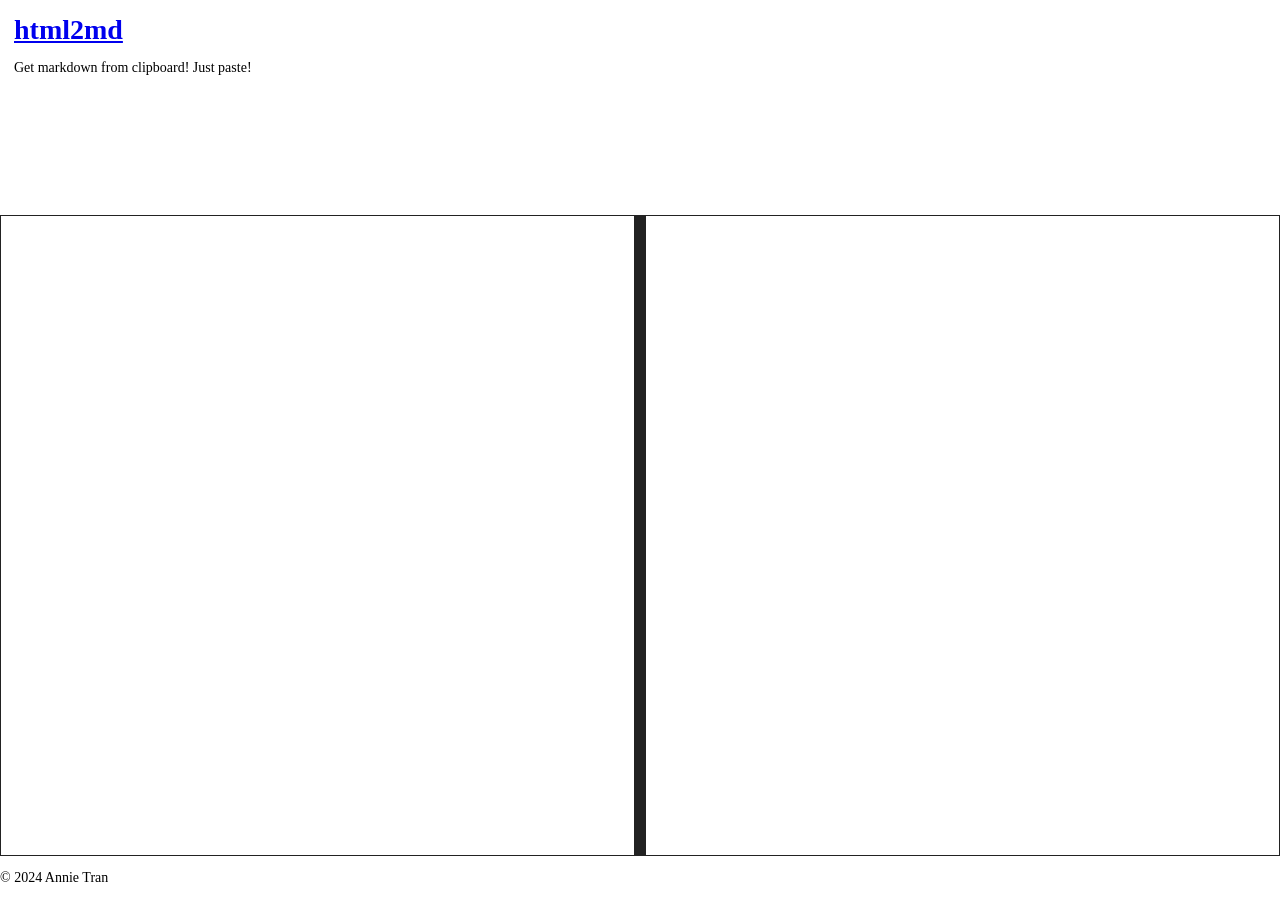
==== index.html @ a56cce29 "Add footer" ====
<!DOCTYPE html>
<html>
<head>
  <title>html2md | @nntrn</title>
  <meta charset="utf-8" />
  <meta content="text/html; charset=utf-8" http-equiv="Content-Type" />
  <meta name="viewport" content="width=device-width, initial-scale=1.0, maximum-scale=1.0, user-scalable=no" />
  <meta http-equiv="X-UA-Compatible" content="IE=Edge">
  <link rel="canonical" href="https://nntrn.github.io/html2md" />
  <link rel="stylesheet" href="style.css" />
  <link rel="shortcut icon" href="data:image/svg+xml,<svg xmlns=%22http://www.w3.org/2000/svg%22 viewBox=%220 0 16 16%22><path d=%22M0 4a2 2 0 0 1 2-2h12a2 2 0 0 1 2 2v8a2 2 0 0 1-2 2H2a2 2 0 0 1-2-2V4zm11.5 1a.5.5 0 0 0-.5.5v3.793L9.854 8.146a.5.5 0 1 0-.708.708l2 2a.5.5 0 0 0 .708 0l2-2a.5.5 0 0 0-.708-.708L12 9.293V5.5a.5.5 0 0 0-.5-.5zM3.56 7.01h.056l1.428 3.239h.774l1.42-3.24h.056V11h1.073V5.001h-1.2l-1.71 3.894h-.039l-1.71-3.894H2.5V11h1.06V7.01z%22/></svg>">
</head>
<body>
  <header>
    <h1><a href="https://github.com/nntrn/html2md">html2md</a></h1>
    <p>Get markdown from clipboard! Just paste!</p>
  </header>
  <main>
    <div class="container wrapper">
      <div id="A" class="flex col box" data-label="HTML">
        <div contenteditable="true" id="pasteclip"></div>
        <textarea id="htmlcode"></textarea>
      </div>
      <div class="handler"></div>
      <div id="B" class="flex col box" data-label="MARKDOWN">
        <textarea id="markcode"></textarea>
      </div>
    </div>
  </main>
  <footer>
    <p>&copy; 2024 Annie Tran</p>
  </footer>
  <script src="turndown.js"></script>
  <script src="turndown-plugin-gfm.js"></script>
  <script src="rules.js"></script>
  <script src="main.js"></script>
  <script src="resize.js"></script>
</body>
</html>
---- style.css ----
*{box-sizing:border-box;scrollbar-width:thin}
html{line-height:1.15;-webkit-text-size-adjust:100%;font-size:14px}
body{margin:auto;font-size:inherit;height:100vh;width:100vw;padding:0 0;justify-content:space-between;display:flex;flex-direction:column}
main{display:block;position:relative;height:calc(100vh - 25vh);width:100%;align-self:end}
h1{font-size:2rem;margin:0 0;padding:0 0}
hr{box-sizing:content-box;height:0;overflow:visible}
pre{font-family:monospace,monospace;font-size:1rem}
a{background-color:transparent}
textarea{scrollbar-width:thin;overflow:auto;border:1px solid #222;background:#fff;height:100%;width:100%;font-family:monospace;line-height:1.1;font-size:.8rem;resize:none;outline:0;z-index:10000}
#markcode{user-select:all}
.hidden,[hidden]{display:none!important}
.container{display:flex;width:100%;position:relative;height:100%}
.container>*{width:100%}
#pasteclip{position:absolute;top:0;z-index:1000;height:3px;border:2px solid #222;width:100%;background:#222;margin-top:-3px}
header{padding:1rem;height:25vh}
.wrapper{background-color:#fff;color:#444}
.box{box-sizing:border-box;flex-grow:1;max-width:100vw;width:100%}
.handler{width:10px;background:#222;padding:0;cursor:ew-resize;flex:0 0 auto}
.handler::before{content:"";display:block;width:4px;height:100%;background:#222;margin:0 auto}
@media (max-width:600px){
body{max-height:100vh}
.container{flex-direction:column!important}
.box{min-width:100vw}
.handler{min-width:100vw;height:10px}
}
@media screen and (max-height:400px){
header :not(h1){display:none}
main{position:absolute;bottom:0}
.container{display:flex;flex-direction:row}
}
@media (max-width:600px){
.wrapper{max-height:calc(75vh - 8px)}
.handler{cursor:row-resize}
}
@media (min-width:600px){
.wrapper{max-width:100vw;overflow-x:hidden}
[data-resize] #A{width:calc(var(--x) * 1px);height:100%;min-height:calc(100% - 4px);max-height:unset}
}
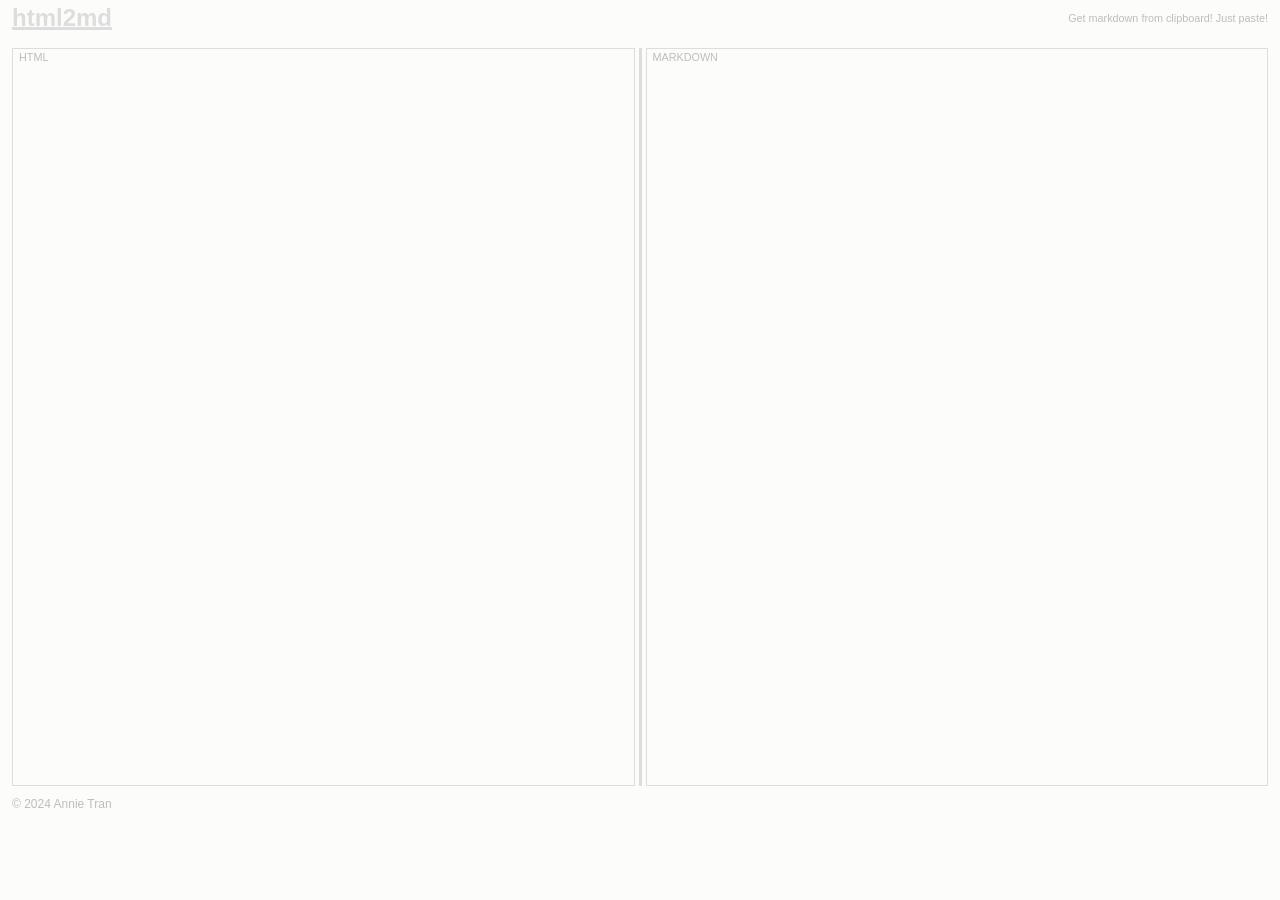
==== commit cf35105d: "Remove data-label" ====
--- a/index.html
+++ b/index.html
@@ -17,12 +17,12 @@
   </header>
   <main>
     <div class="container wrapper">
-      <div id="A" class="flex col box" data-label="HTML">
+      <div id="html" class="flex col box">
         <div contenteditable="true" id="pasteclip"></div>
         <textarea id="htmlcode"></textarea>
       </div>
       <div class="handler"></div>
-      <div id="B" class="flex col box" data-label="MARKDOWN">
+      <div id="markdown" class="flex col box">
         <textarea id="markcode"></textarea>
       </div>
     </div>
--- a/style.css
+++ b/style.css
@@ -1,38 +1,42 @@
+:root{--handler:4px;--padding:1rem;--bg-color:#fcfcfa;--block-color:#ddd;--border-color:#bdbdbd;--primary:#f14e32;--accent:#0388a6}
 *{box-sizing:border-box;scrollbar-width:thin}
-html{line-height:1.15;-webkit-text-size-adjust:100%;font-size:14px}
-body{margin:auto;font-size:inherit;height:100vh;width:100vw;padding:0 0;justify-content:space-between;display:flex;flex-direction:column}
-main{display:block;position:relative;height:calc(100vh - 25vh);width:100%;align-self:end}
-h1{font-size:2rem;margin:0 0;padding:0 0}
+html{line-height:1.15;-webkit-text-size-adjust:100%;font-size:12px;margin:0 0;padding:0 0}
+body{font-size:inherit;height:100vh;width:100vw;padding:0 0;display:flex;overflow-y:hidden;margin:0 0;flex-direction:column;font-family:helvetica neue,helvetica,sans-serif;background:var(--bg-color);overflow-x:hidden;background:var(--bg-color);max-height:100vh;gap:1rem 0}
+main{height:100%;width:100%;align-self:end;z-index:10;position:relative;top:0;padding:0 var(--padding);max-height:82%}
+h1{font-size:2rem;margin:0 0;padding:0 0;position:sticky;top:0}
 hr{box-sizing:content-box;height:0;overflow:visible}
 pre{font-family:monospace,monospace;font-size:1rem}
-a{background-color:transparent}
-textarea{scrollbar-width:thin;overflow:auto;border:1px solid #222;background:#fff;height:100%;width:100%;font-family:monospace;line-height:1.1;font-size:.8rem;resize:none;outline:0;z-index:10000}
-#markcode{user-select:all}
+a{color:inherit;text-decoration-thickness:2.5px;text-underline-offset:1px;text-decoration-skip-ink:none}
+textarea{outline:0;scrollbar-width:thin;height:100%;width:100%;font-family:monospace;line-height:1.1;font-size:.8rem;resize:none;min-width:100px;z-index:1000;margin:0 0;padding:.5rem;padding-top:0;top:0;border:1px solid var(--block-color);max-width:calc(100vw - (var(--padding)*2));max-height:100%;background:var(--bg-color);border-top:5px solid var(--bg-color)}
+header{background:var(--bg-color);display:flex;justify-content:space-between;align-items:center;padding:.35rem var(--padding);color:var(--border-color);font-size:90%}
+h1{color:var(--block-color)}
+footer{color:var(--border-color);z-index:1;padding:0 var(--padding)}
+p{padding:0 0;margin:0 0}
 .hidden,[hidden]{display:none!important}
-.container{display:flex;width:100%;position:relative;height:100%}
-.container>*{width:100%}
-#pasteclip{position:absolute;top:0;z-index:1000;height:3px;border:2px solid #222;width:100%;background:#222;margin-top:-3px}
-header{padding:1rem;height:25vh}
-.wrapper{background-color:#fff;color:#444}
-.box{box-sizing:border-box;flex-grow:1;max-width:100vw;width:100%}
-.handler{width:10px;background:#222;padding:0;cursor:ew-resize;flex:0 0 auto}
-.handler::before{content:"";display:block;width:4px;height:100%;background:#222;margin:0 auto}
+.container{display:flex;width:100%;position:relative;height:100%;/*! flex-wrap: wrap; */max-height:unset;min-height:100%}
+#pasteclip{top:0;z-index:-1;height:100%;width:100%;outline:0;position:absolute}
+.box{box-sizing:border-box;flex-grow:1;max-width:100vw;width:100%;position:relative;z-index:10;min-height:100%;top:0}
+.handler{width:12px;padding:0;cursor:ew-resize;z-index:10;margin:auto auto;height:100%;display:block;border-left:var(--handler) solid;border-right:var(--handler) solid;border-color:transparent}
+.handler::before{content:"";display:block;width:3px;height:100%}
+.box{min-width:200px;position:relative;max-height:100%;border:1px solid var(--block-color)}
+textarea{border:.5rem solid var(--bg-color);border-left:0;border-right:0;padding-top:1.25rem}
+.handler:hover{--block-color:var(--accent)}
+.handler:before{background:var(--block-color)}
+.box:before{content:attr(id);text-transform:uppercase;position:absolute;top:0;z-index:2000;line-height:1;box-sizing:border-box;display:block;color:var(--border-color);overflow-x:hidden;font-size:.9rem;padding:.25rem .5rem;background:var(--bg-color);width:unset;border-right:0}
+main{flex:10}
 @media (max-width:600px){
-body{max-height:100vh}
+body{max-height:100vh;--padding:.5rem;--handler:0}
 .container{flex-direction:column!important}
-.box{min-width:100vw}
-.handler{min-width:100vw;height:10px}
+.handler{min-width:100%;height:12px;cursor:row-resize;border-bottom:4px solid var(--bg-color);border-top:4px solid var(--bg-color)}
+.handler:before{width:100%;height:4px;box-sizing:border-box}
+.box{min-width:100%;height:100%;min-height:min(100px,20vh);max-width:calc(100vw - (var(--padding)*2))}
 }
 @media screen and (max-height:400px){
 header :not(h1){display:none}
-main{position:absolute;bottom:0}
+footer,header{display:none}
+main{margin:auto auto;max-height:92%;top:0}
 .container{display:flex;flex-direction:row}
 }
-@media (max-width:600px){
-.wrapper{max-height:calc(75vh - 8px)}
-.handler{cursor:row-resize}
-}
 @media (min-width:600px){
-.wrapper{max-width:100vw;overflow-x:hidden}
-[data-resize] #A{width:calc(var(--x) * 1px);height:100%;min-height:calc(100% - 4px);max-height:unset}
+.wrapper{max-width:100vw}
 }
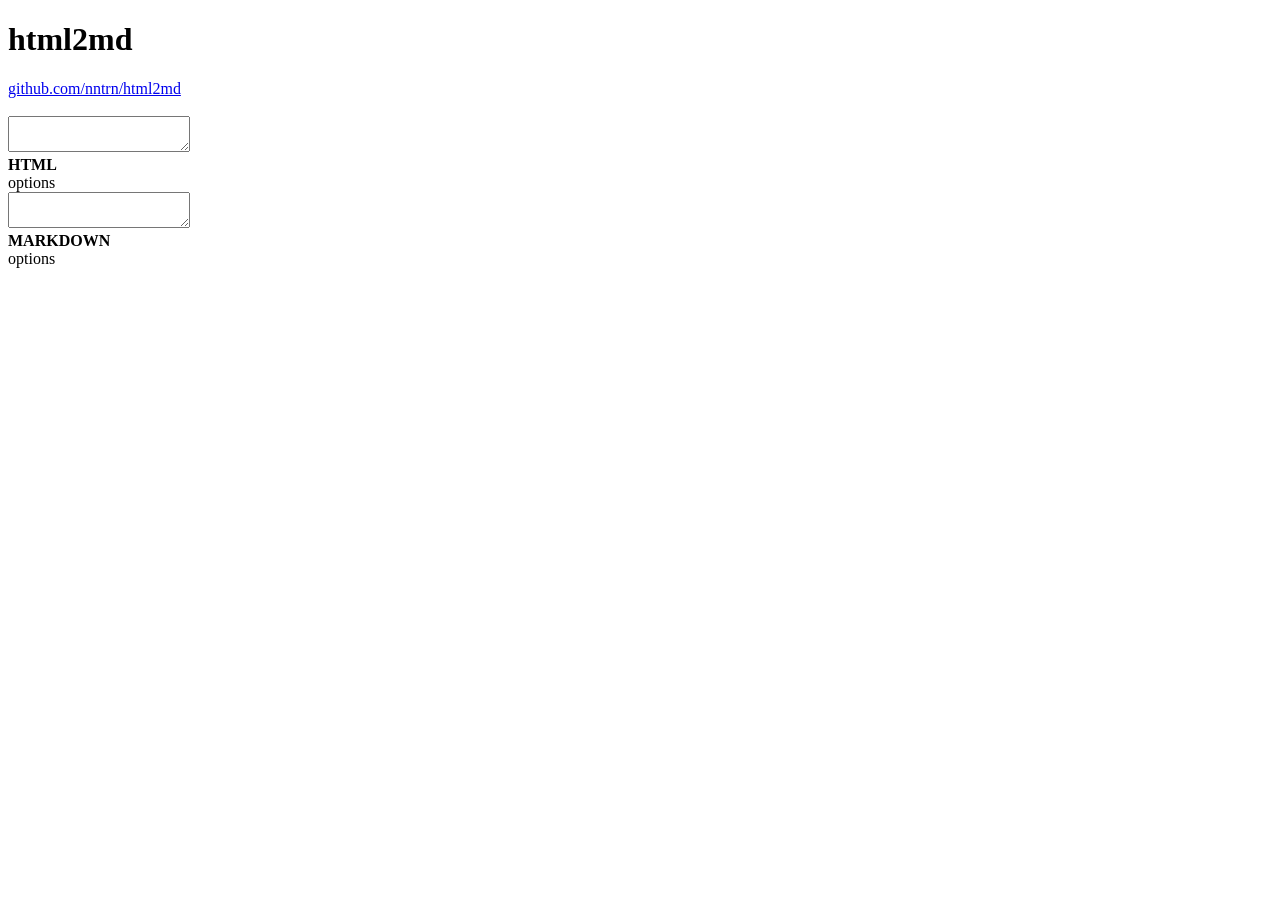
==== commit 5b7a6309: "Update rules" ====
--- a/index.html
+++ b/index.html
@@ -1,39 +1,61 @@
 <!DOCTYPE html>
 <html>
-<head>
-  <title>html2md | @nntrn</title>
-  <meta charset="utf-8" />
-  <meta content="text/html; charset=utf-8" http-equiv="Content-Type" />
-  <meta name="viewport" content="width=device-width, initial-scale=1.0, maximum-scale=1.0, user-scalable=no" />
-  <meta http-equiv="X-UA-Compatible" content="IE=Edge">
-  <link rel="canonical" href="https://nntrn.github.io/html2md" />
-  <link rel="stylesheet" href="style.css" />
-  <link rel="shortcut icon" href="data:image/svg+xml,<svg xmlns=%22http://www.w3.org/2000/svg%22 viewBox=%220 0 16 16%22><path d=%22M0 4a2 2 0 0 1 2-2h12a2 2 0 0 1 2 2v8a2 2 0 0 1-2 2H2a2 2 0 0 1-2-2V4zm11.5 1a.5.5 0 0 0-.5.5v3.793L9.854 8.146a.5.5 0 1 0-.708.708l2 2a.5.5 0 0 0 .708 0l2-2a.5.5 0 0 0-.708-.708L12 9.293V5.5a.5.5 0 0 0-.5-.5zM3.56 7.01h.056l1.428 3.239h.774l1.42-3.24h.056V11h1.073V5.001h-1.2l-1.71 3.894h-.039l-1.71-3.894H2.5V11h1.06V7.01z%22/></svg>">
-</head>
-<body>
-  <header>
-    <h1><a href="https://github.com/nntrn/html2md">html2md</a></h1>
-    <p>Get markdown from clipboard! Just paste!</p>
-  </header>
-  <main>
+  <head>
+    <title>html2md | @nntrn</title>
+    <meta charset="utf-8" />
+    <meta content="text/html; charset=utf-8" http-equiv="Content-Type" />
+    <meta name="viewport" content="width=device-width, initial-scale=1.0, maximum-scale=1.0, user-scalable=no" />
+    <meta http-equiv="X-UA-Compatible" content="IE=Edge" />
+    <link rel="canonical" href="https://nntrn.github.io/html2md" />
+    <style>
+      :root {
+        --handler: 4px;
+        --padding: 1rem;
+        --bg-textarea: #fff;
+        --bg-color: #eee;
+        --text-color: #000;
+        --block-color: #ccc;
+        --border-color: #000;
+        --primary: #ccc;
+        --accent: orange;
+      }
+    </style>
+    <link rel="stylesheet" href="style2.css" />
+    <link
+      rel="shortcut icon"
+      href="data:image/svg+xml,<svg xmlns=%22http://www.w3.org/2000/svg%22 viewBox=%220 0 16 16%22><path d=%22M0 4a2 2 0 0 1 2-2h12a2 2 0 0 1 2 2v8a2 2 0 0 1-2 2H2a2 2 0 0 1-2-2V4zm11.5 1a.5.5 0 0 0-.5.5v3.793L9.854 8.146a.5.5 0 1 0-.708.708l2 2a.5.5 0 0 0 .708 0l2-2a.5.5 0 0 0-.708-.708L12 9.293V5.5a.5.5 0 0 0-.5-.5zM3.56 7.01h.056l1.428 3.239h.774l1.42-3.24h.056V11h1.073V5.001h-1.2l-1.71 3.894h-.039l-1.71-3.894H2.5V11h1.06V7.01z%22/></svg>" />
+  </head>
+  <body>
+      <header>
+      <h1>html2md</h1>
+      <a href="https://github.com/nntrn/html2md">github.com/nntrn/html2md</a>
+  
+    </header>
     <div class="container wrapper">
       <div id="html" class="flex col box">
         <div contenteditable="true" id="pasteclip"></div>
         <textarea id="htmlcode"></textarea>
+        <div class="box-header">
+          <strong>HTML</strong>
+          <div class="options">options</div>
+        </div>
       </div>
       <div class="handler"></div>
       <div id="markdown" class="flex col box">
         <textarea id="markcode"></textarea>
+        <div class="box-header">
+          <strong>MARKDOWN</strong>
+          <div class="options">options</div>
+        </div>
       </div>
     </div>
-  </main>
-  <footer>
-    <p>&copy; 2024 Annie Tran</p>
-  </footer>
-  <script src="turndown.js"></script>
-  <script src="turndown-plugin-gfm.js"></script>
-  <script src="rules.js"></script>
-  <script src="main.js"></script>
-  <script src="resize.js"></script>
-</body>
-</html>+
+    <script src="vendor/turndown.js"></script>
+    <script src="vendor/api.js"></script>
+    <script src="turndown-plugin-gfm.js"></script>
+    <script src="rules.js"></script>
+    <script src="main.js"></script>
+    <script src="resize.js"></script>
+    <!-- <script src="vendor/index.esm.js"></script> -->
+  </body>
+</html>
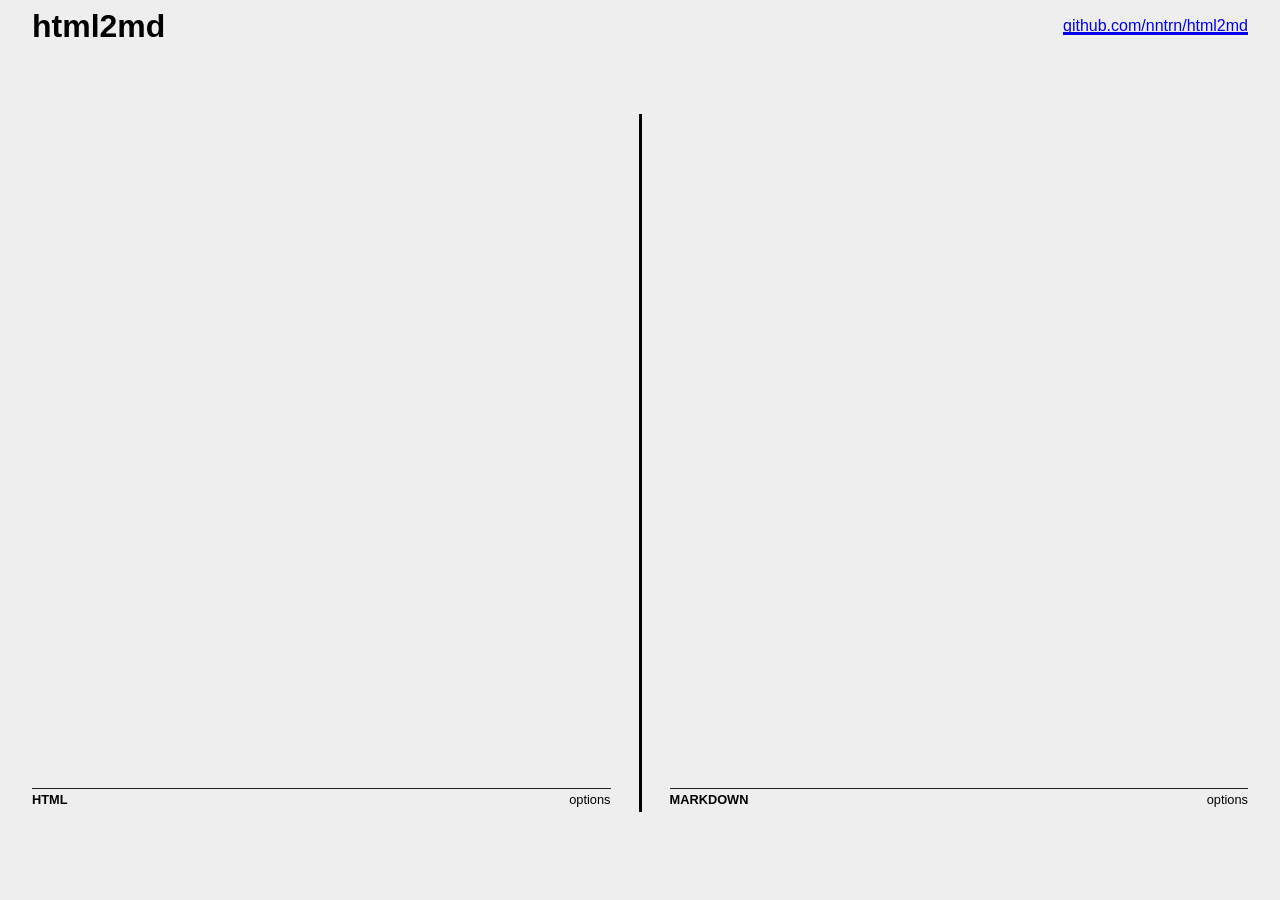
==== commit 6295c71e: "Correct stylesheet url" ====
--- a/index.html
+++ b/index.html
@@ -20,7 +20,7 @@
         --accent: orange;
       }
     </style>
-    <link rel="stylesheet" href="style2.css" />
+    <link rel="stylesheet" href="style.css" />
     <link
       rel="shortcut icon"
       href="data:image/svg+xml,<svg xmlns=%22http://www.w3.org/2000/svg%22 viewBox=%220 0 16 16%22><path d=%22M0 4a2 2 0 0 1 2-2h12a2 2 0 0 1 2 2v8a2 2 0 0 1-2 2H2a2 2 0 0 1-2-2V4zm11.5 1a.5.5 0 0 0-.5.5v3.793L9.854 8.146a.5.5 0 1 0-.708.708l2 2a.5.5 0 0 0 .708 0l2-2a.5.5 0 0 0-.708-.708L12 9.293V5.5a.5.5 0 0 0-.5-.5zM3.56 7.01h.056l1.428 3.239h.774l1.42-3.24h.056V11h1.073V5.001h-1.2l-1.71 3.894h-.039l-1.71-3.894H2.5V11h1.06V7.01z%22/></svg>" />
--- a/style.css
+++ b/style.css
@@ -0,0 +1,42 @@
+*{box-sizing:border-box;scrollbar-width:thin}
+html{line-height:1.15;font-size:16px;margin:0 0;padding:0 0}
+body{font-size:inherit;height:100vh;width:95%;padding:0 0;display:flex;overflow-y:hidden;flex-direction:column;font-family:helvetica,sans-serif;background:var(--bg-color);overflow-x:hidden;max-height:97vh!important;margin:auto;position:relative;margin:auto}
+main{height:100%;width:100%;align-self:end;z-index:10;position:relative;top:0;padding:0 var(--padding);max-height:82%}
+h1{font-size:2rem;margin:0 0;padding:0 0;position:sticky;top:0}
+hr{box-sizing:content-box;height:0;overflow:visible}
+pre{font-family:monospace,monospace;font-size:1rem}
+a{text-decoration-thickness:2.5px;text-underline-offset:1px;text-decoration-skip-ink:none}
+textarea{outline:0;scrollbar-width:thin;height:100%;width:100%;font-family:courier;line-height:1.1;resize:none;min-width:100px;z-index:1000;padding:.75rem 0;max-width:calc(100vw - (var(--padding) * 2));max-height:100%;border:0;background:0 0;font-size:.85rem}
+p{margin:0 0}
+header{padding:.5rem 0;display:flex;justify-content:space-between;align-items:center}
+.hidden,[hidden]{display:none!important}
+.container{display:flex;width:100%;position:relative;height:fit-content;/*! flex-wrap: wrap; */gap:1.5rem;margin:auto auto;margin:auto auto;min-height:80%;max-height:90vh}
+#pasteclip{top:0;z-index:-1;height:100%;width:100%;outline:0;position:absolute}
+.box{box-sizing:border-box;flex-grow:1;max-width:100vw;width:100%;position:relative;z-index:10;min-height:100%;top:0}
+.handler{width:12px;padding:0;cursor:ew-resize;z-index:10;/*! margin: auto auto; */height:100%;display:block;border-left:var(--handler) solid;border-right:var(--handler) solid;border-color:transparent}
+.handler::before{content:"";display:block;width:3px;height:100%/*! max-height: 99vh; */}
+.box{min-width:200px;position:relative;overflow-y:hidden;/*! padding: 0 2rem; */display:flex;flex-direction:column}
+.handler:hover{--border-color:#fff}
+.handler:before{background:var(--border-color)}
+.toaster{background:#ff0;width:fit-content;padding:.5rem;font-size:.8rem;position:absolute;top:0;z-index:10000}
+textarea{color:var(--text-color);scrollbar-width:thin;border-bottom:.2rem solid var(--bg-color)}
+.box{position:relative}
+.message{font-size:1.3rem;position:absolute;z-index:-1;left:1rem;width:80%;top:3rem;margin:auto}
+.box-header{display:flex;justify-content:space-between;padding:.25rem 0;border-top:1px solid #222;font-size:.8rem}
+@media (max-width:600px){
+body{max-height:100vh;--padding:0.5rem;--handler:0}
+.container{flex-direction:column!important;height:100%;font-size:14px;gap:.5rem}
+.handler{min-width:99%;height:12px;cursor:row-resize;border-bottom:4px solid var(--bg-color);border-top:4px solid var(--bg-color)}
+.handler:before{width:102%;height:4px;box-sizing:border-box}
+.box{min-width:100%;height:100%;min-height:min(100px,20vh);max-width:calc(100vw - (var(--padding) * 2.5));flex-direction:column-reverse}
+.box-header{display:flex;justify-content:space-between;width:95%;border-top-color:var(--bg-color);border-bottom:1px solid #222;width:100%;max-width:none}
+}
+@media screen and (max-height:400px){
+.container{margin:auto auto;max-height:300px;min-height:70%}
+.container{display:flex;flex-direction:row}
+textarea{padding-top:0}
+header{padding:0;display:none}
+}
+@media (min-width:600px){
+.wrapper{max-width:100vw}
+}
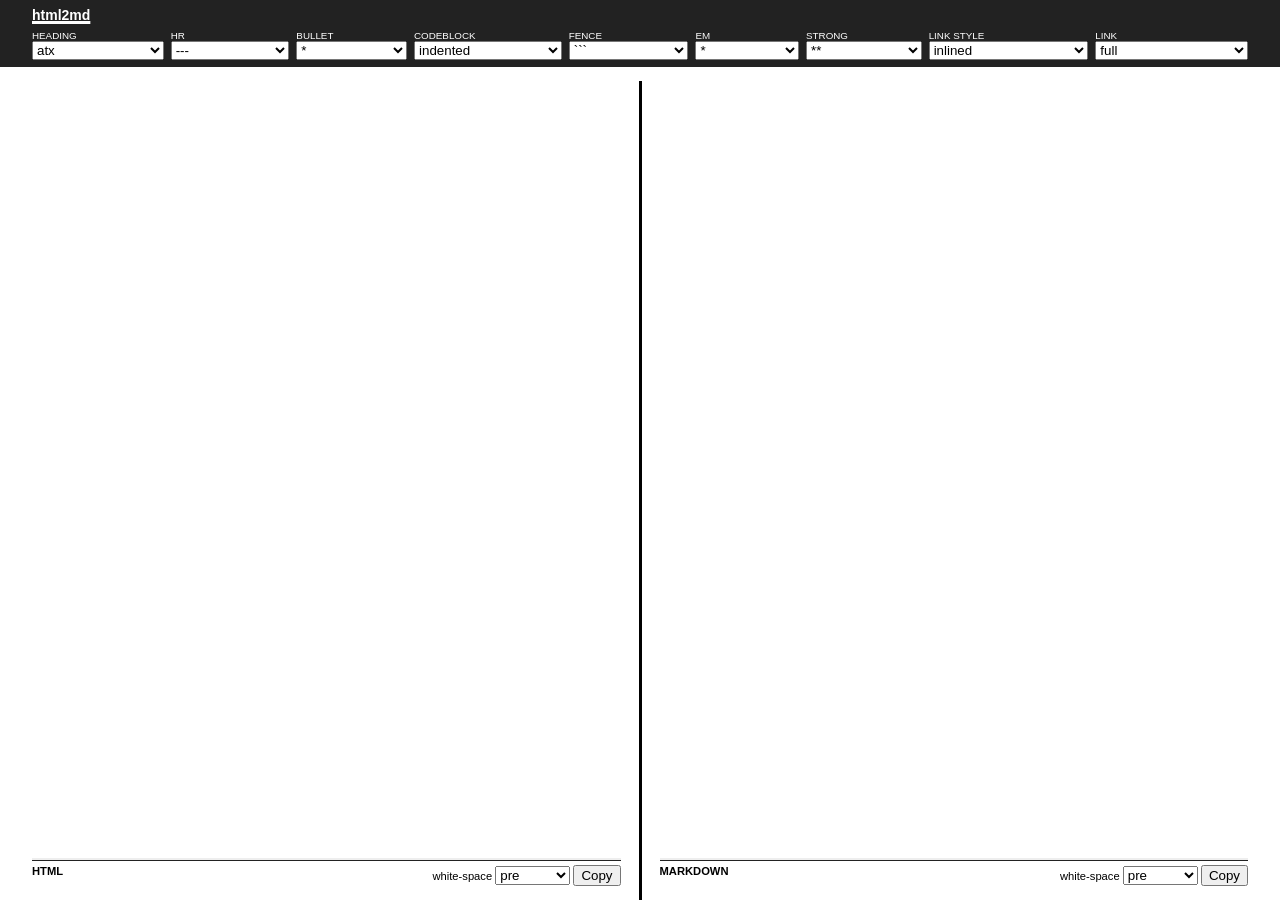
==== commit ccddf3e5: "Huge update * Add events to copy text and set turndown options  * Update style.css  * Update favicon" ====
--- a/index.html
+++ b/index.html
@@ -1,61 +1,158 @@
 <!DOCTYPE html>
 <html>
-  <head>
-    <title>html2md | @nntrn</title>
-    <meta charset="utf-8" />
-    <meta content="text/html; charset=utf-8" http-equiv="Content-Type" />
-    <meta name="viewport" content="width=device-width, initial-scale=1.0, maximum-scale=1.0, user-scalable=no" />
-    <meta http-equiv="X-UA-Compatible" content="IE=Edge" />
-    <link rel="canonical" href="https://nntrn.github.io/html2md" />
-    <style>
-      :root {
-        --handler: 4px;
-        --padding: 1rem;
-        --bg-textarea: #fff;
-        --bg-color: #eee;
-        --text-color: #000;
-        --block-color: #ccc;
-        --border-color: #000;
-        --primary: #ccc;
-        --accent: orange;
-      }
-    </style>
-    <link rel="stylesheet" href="style.css" />
-    <link
-      rel="shortcut icon"
-      href="data:image/svg+xml,<svg xmlns=%22http://www.w3.org/2000/svg%22 viewBox=%220 0 16 16%22><path d=%22M0 4a2 2 0 0 1 2-2h12a2 2 0 0 1 2 2v8a2 2 0 0 1-2 2H2a2 2 0 0 1-2-2V4zm11.5 1a.5.5 0 0 0-.5.5v3.793L9.854 8.146a.5.5 0 1 0-.708.708l2 2a.5.5 0 0 0 .708 0l2-2a.5.5 0 0 0-.708-.708L12 9.293V5.5a.5.5 0 0 0-.5-.5zM3.56 7.01h.056l1.428 3.239h.774l1.42-3.24h.056V11h1.073V5.001h-1.2l-1.71 3.894h-.039l-1.71-3.894H2.5V11h1.06V7.01z%22/></svg>" />
-  </head>
-  <body>
-      <header>
-      <h1>html2md</h1>
-      <a href="https://github.com/nntrn/html2md">github.com/nntrn/html2md</a>
-  
-    </header>
-    <div class="container wrapper">
-      <div id="html" class="flex col box">
-        <div contenteditable="true" id="pasteclip"></div>
-        <textarea id="htmlcode"></textarea>
-        <div class="box-header">
-          <strong>HTML</strong>
-          <div class="options">options</div>
+<head>
+  <title>html2md | @nntrn</title>
+  <meta charset="utf-8" />
+  <meta content="text/html; charset=utf-8" http-equiv="Content-Type" />
+  <meta name="viewport" content="width=device-width, initial-scale=1.0, maximum-scale=1.0, user-scalable=no" />
+  <meta http-equiv="X-UA-Compatible" content="IE=Edge" />
+  <link rel="canonical" href="https://nntrn.github.io/html2md" />
+  <link rel="icon" type="image/svg+xml" href="https://nntrn.github.io/html2md/favicon.svg">
+  <link rel="icon" type="image/x-icon" href="https://nntrn.github.io/html2md/favicon.ico">
+ <meta name="description" content="Bookmarks from Apple Books" />
+  <meta name="author" content="Annie Tran (@nntrn)">
+  <meta name="robots" content="index, follow">
+  <meta name="theme-color" content="#222222"/>
+  <meta name="format-detection" content="telephone=no">
+  <meta name="mobile-web-app-capable" content="yes">
+  <meta name="apple-mobile-web-app-capable" content="yes">
+  <meta name="apple-mobile-web-app-status-bar-style" content="default">
+  <meta property="og:site_name" content="html2md">
+  <meta property="og:type" content="website">
+  <meta property="og:url" content="https://nntrn.github.io/html2md/">
+  <meta property="og:title" content="html2md">
+  <meta property="og:description" content="Online html to markdown converter using turndown">
+  <meta name="twitter:site" content="html2md">
+  <meta name="twitter:card" content="summary">
+  <meta name="twitter:url" content="https://nntrn.github.io">
+  <meta name="twitter:title" content="html2md">
+  <meta name="twitter:description" content="Online html to markdown converter using turndown">
+  <style>
+    :root {
+      --handler: 4px;
+      --padding: 1rem;
+      --bg-textarea: #fff;
+      --bg-color: #eee;
+      --text-color: #000;
+      --block-color: #ccc;
+      --border-color: #000;
+      --primary: #ccc;
+      --accent: orange;
+    }
+  </style>
+  <link rel="stylesheet" href="style.css" />
+</head>
+<body>
+  <header style="--gap-size:.5rem">
+    <div class="container flex col gap">
+      <h1><a href="https://github.com/nntrn/html2md">html2md</a></h1>
+      <form id="options" onchange="turndownHtml()">
+        <div class="form-group">
+          <label for="headingStyle">Heading</label>
+          <select name="headingStyle" id="headingStyle">
+            <option value="setext">setext</option>
+            <option value="atx" selected>atx</option>
+          </select>
         </div>
-      </div>
-      <div class="handler"></div>
-      <div id="markdown" class="flex col box">
-        <textarea id="markcode"></textarea>
-        <div class="box-header">
-          <strong>MARKDOWN</strong>
-          <div class="options">options</div>
+        <div class="form-group">
+          <label for="hr">hr</label>
+          <select name="hr" id="hr">
+            <option value="* * *">***</option>
+            <option value="---" selected >---</option>
+            <option value="___">___</option>
+          </select>
+        </div>
+        <div class="form-group">
+          <label for="bulletListMarker">Bullet</label>
+          <select name="bulletListMarker" id="bulletListMarker">
+            <option value="*">*</option>
+            <option value="-">-</option>
+            <option value="+">+</option>
+          </select>
+        </div>
+        <div class="form-group">
+          <label for="codeBlockStyle">Codeblock</label>
+          <select name="codeBlockStyle" id="codeBlockStyle">
+            <option value="indented">indented</option>
+            <option value="fenced">fenced</option>
+          </select>
+        </div>
+        <div class="form-group">
+          <label for="fence">Fence</label>
+          <select name="fence" id="fence">
+            <option value="```">```</option>
+            <option value="~~~">~~~</option>
+          </select>
+        </div>
+        <div class="form-group">
+          <label for="emDelimiter">Em</label>
+          <select name="emDelimiter" id="emDelimiter">
+            <option value="_">_</option>
+            <option value="*" selected>*</option>
+          </select>
+        </div>
+        <div class="form-group">
+          <label for="strongDelimiter">Strong</label>
+          <select name="strongDelimiter" id="strongDelimiter">
+            <option value="**" selected>**</option>
+            <option value="__">__</option>
+          </select>
+        </div>
+        <div class="form-group">
+          <label for="linkStyle">Link style</label>
+          <select name="linkStyle" id="linkStyle">
+            <option value="inlined">inlined</option>
+            <option value="referenced">referenced</option>
+          </select>
+        </div>
+        <div class="form-group">
+          <label for="linkReferenceStyle">Link</label>
+          <select name="linkReferenceStyle" id="linkReferenceStyle">
+            <option value="full">full</option>
+            <option value="collapsed">collapsed</option>
+            <option value="shortcut">shortcut</option>
+          </select>
+        </div>
+      </form>
+    </div>
+  </header>
+  <div class="container wrapper" style="--whitespace: pre">
+    <div id="html" class="flex col box parent">
+      <div contenteditable="true" id="pasteclip"></div>
+      <textarea id="htmlcode" style="white-space:var(--whitespace)"></textarea>
+      <div class="box-header flex sb">
+        <strong>HTML</strong>
+        <div class="options">
+          <label> white-space 
+            <select name="whitespace" data-function="whiteSpace">
+              <option value="pre-wrap">pre-wrap</option>
+              <option value="pre" selected>pre</option>
+            </select>
+          </label>
+          <button data-event="click" data-function="copyToClip">Copy</button>
         </div>
       </div>
     </div>
+    <div class="handler"></div>
+    <div id="markdown" class="flex col box parent">
+      <textarea id="markcode" style="white-space:var(--whitespace)"></textarea>
+      <div class="box-header flex sb">
+        <strong>MARKDOWN</strong>
+        <div class="options">
+          <label> white-space <select name="whitespace" data-function="whiteSpace">
+              <option value="pre-wrap">pre-wrap</option>
+              <option value="pre" selected>pre</option>
+            </select>
+          </label>
+          <button data-event="click" data-function="copyToClip">Copy</button>
+        </div>
+      </div>
+    </div>
+  </div>
 
-    <script src="vendor/turndown.js"></script>
-    <script src="vendor/api.js"></script>
-    <script src="turndown-plugin-gfm.js"></script>
-    <script src="rules.js"></script>
-    <script src="main.js"></script>
-    <script src="resize.js"></script>
-    <!-- <script src="vendor/index.esm.js"></script> -->
-  </body>
-</html>
+  <script src="turndown.js"></script>
+  <script src="turndown-plugin-gfm.js"></script>
+  <script src="main.js"></script>
+  <script src="resize.js"></script>
+</body>
+</html>
--- a/style.css
+++ b/style.css
@@ -1,41 +1,53 @@
 *{box-sizing:border-box;scrollbar-width:thin}
-html{line-height:1.15;font-size:16px;margin:0 0;padding:0 0}
-body{font-size:inherit;height:100vh;width:95%;padding:0 0;display:flex;overflow-y:hidden;flex-direction:column;font-family:helvetica,sans-serif;background:var(--bg-color);overflow-x:hidden;max-height:97vh!important;margin:auto;position:relative;margin:auto}
+html{line-height:1.15;font-size:14px;margin:0;padding:0}
+body{font-size:inherit;height:100vh;width:100%;padding:0;display:flex;overflow-y:hidden;flex-direction:column;font-family:helvetica,sans-serif;overflow-x:hidden;margin:auto;position:relative;margin:auto;gap:1rem}
 main{height:100%;width:100%;align-self:end;z-index:10;position:relative;top:0;padding:0 var(--padding);max-height:82%}
-h1{font-size:2rem;margin:0 0;padding:0 0;position:sticky;top:0}
+h1{font-size:1rem;margin:0;padding:0;color:#fff}
+h1 a{color:inherit}
 hr{box-sizing:content-box;height:0;overflow:visible}
 pre{font-family:monospace,monospace;font-size:1rem}
 a{text-decoration-thickness:2.5px;text-underline-offset:1px;text-decoration-skip-ink:none}
 textarea{outline:0;scrollbar-width:thin;height:100%;width:100%;font-family:courier;line-height:1.1;resize:none;min-width:100px;z-index:1000;padding:.75rem 0;max-width:calc(100vw - (var(--padding) * 2));max-height:100%;border:0;background:0 0;font-size:.85rem}
-p{margin:0 0}
-header{padding:.5rem 0;display:flex;justify-content:space-between;align-items:center}
+p{margin:0}
+header{padding:.5rem 0;display:flex;justify-content:space-between;flex-direction:column;background:#222;color:#fff;gap:1rem}
 .hidden,[hidden]{display:none!important}
-.container{display:flex;width:100%;position:relative;height:fit-content;/*! flex-wrap: wrap; */gap:1.5rem;margin:auto auto;margin:auto auto;min-height:80%;max-height:90vh}
+.container{display:flex;width:95%;position:relative;height:100%;gap:var(--gap-size,1rem);margin:auto}
 #pasteclip{top:0;z-index:-1;height:100%;width:100%;outline:0;position:absolute}
 .box{box-sizing:border-box;flex-grow:1;max-width:100vw;width:100%;position:relative;z-index:10;min-height:100%;top:0}
-.handler{width:12px;padding:0;cursor:ew-resize;z-index:10;/*! margin: auto auto; */height:100%;display:block;border-left:var(--handler) solid;border-right:var(--handler) solid;border-color:transparent}
-.handler::before{content:"";display:block;width:3px;height:100%/*! max-height: 99vh; */}
-.box{min-width:200px;position:relative;overflow-y:hidden;/*! padding: 0 2rem; */display:flex;flex-direction:column}
+.handler{width:12px;padding:0;cursor:ew-resize;z-index:10;height:100%;display:block;border-left:var(--handler) solid;border-right:var(--handler) solid;border-color:transparent}
+.handler::before{content:"";display:block;width:3px;height:100%}
+.box{min-width:200px;position:relative;overflow-y:hidden;display:flex;flex-direction:column}
 .handler:hover{--border-color:#fff}
 .handler:before{background:var(--border-color)}
 .toaster{background:#ff0;width:fit-content;padding:.5rem;font-size:.8rem;position:absolute;top:0;z-index:10000}
 textarea{color:var(--text-color);scrollbar-width:thin;border-bottom:.2rem solid var(--bg-color)}
 .box{position:relative}
 .message{font-size:1.3rem;position:absolute;z-index:-1;left:1rem;width:80%;top:3rem;margin:auto}
-.box-header{display:flex;justify-content:space-between;padding:.25rem 0;border-top:1px solid #222;font-size:.8rem}
+.box-header{display:flex;padding:.25rem 0;border-top:1px solid #222;font-size:.8rem;min-height:40px}
+.h-100{height:100%}
+.gap{gap:var(--gap-size,1rem)}
+.flex{display:flex}
+.col{flex-direction:column!important}
+.row{flex-direction:row!important}
+.sb{justify-content:space-between}
+form#options{display:flex;width:100%;flex-wrap:wrap;gap:.25rem .5rem;max-height:50px;margin:auto}
+.form-group{display:flex;flex-direction:column;flex-grow:1;max-width:calc(100% /4)}
+.form-group label{font-size:.7rem;text-transform:uppercase;align-content:flex-end}
+#htmlcode{background:#fff;z-index:1000}
 @media (max-width:600px){
-body{max-height:100vh;--padding:0.5rem;--handler:0}
-.container{flex-direction:column!important;height:100%;font-size:14px;gap:.5rem}
+body{max-height:140vh;--padding:0.5rem;--handler:0}
+.form-group{max-width:100px}
 .handler{min-width:99%;height:12px;cursor:row-resize;border-bottom:4px solid var(--bg-color);border-top:4px solid var(--bg-color)}
 .handler:before{width:102%;height:4px;box-sizing:border-box}
 .box{min-width:100%;height:100%;min-height:min(100px,20vh);max-width:calc(100vw - (var(--padding) * 2.5));flex-direction:column-reverse}
 .box-header{display:flex;justify-content:space-between;width:95%;border-top-color:var(--bg-color);border-bottom:1px solid #222;width:100%;max-width:none}
+form{max-height:100px!important;height:100%}
+.container{flex-direction:column!important;height:100%;gap:.5rem;max-height:80vh!important}
 }
-@media screen and (max-height:400px){
-.container{margin:auto auto;max-height:300px;min-height:70%}
-.container{display:flex;flex-direction:row}
+@media screen and (max-height:500px){
+.container{margin:auto;min-height:50px;display:flex;flex-direction:row}
 textarea{padding-top:0}
-header{padding:0;display:none}
+header h1{padding:0;display:none}
 }
 @media (min-width:600px){
 .wrapper{max-width:100vw}
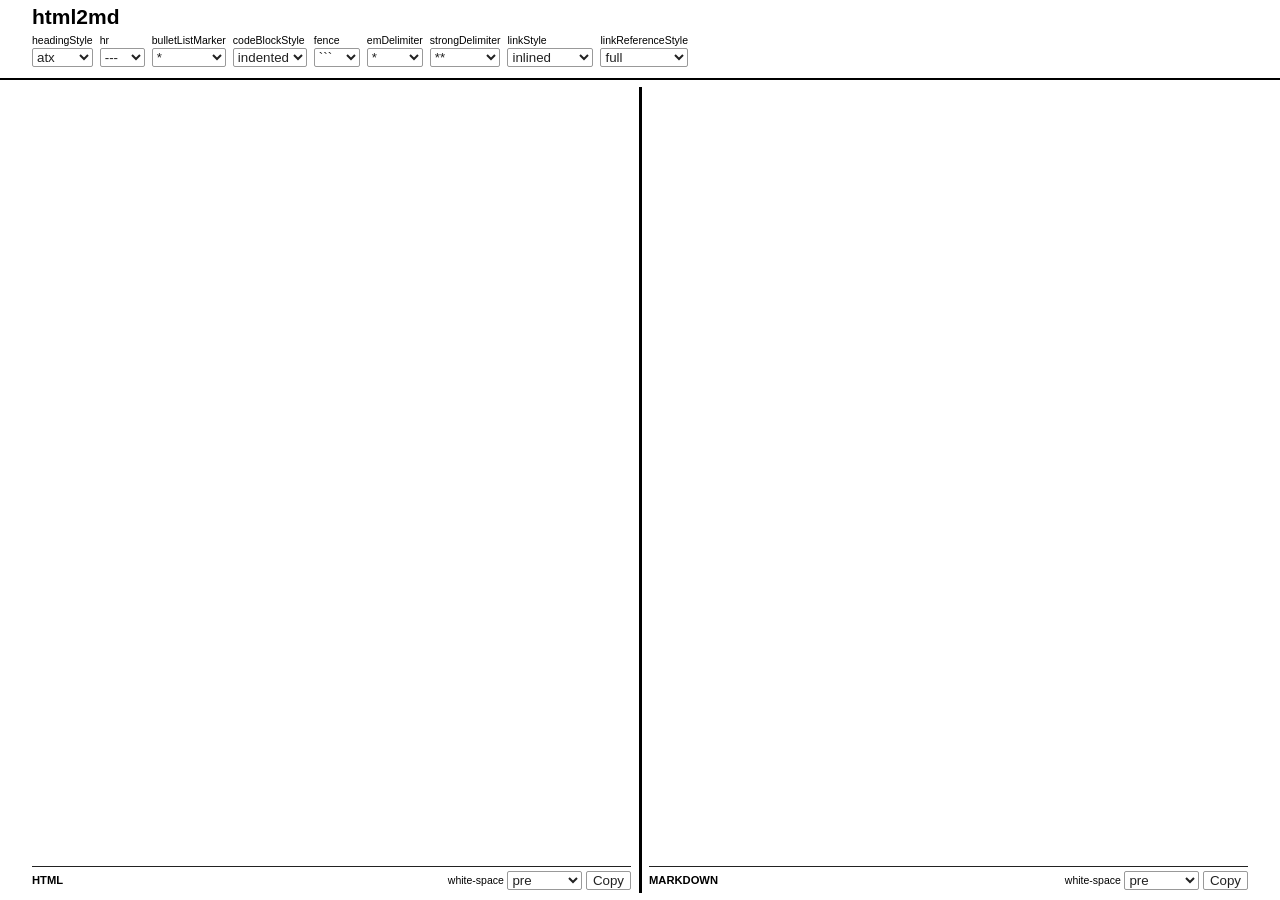
==== commit 7e260cba: "Clean up code * Simplify copy function  * Remove social card meta information  * Use before text for" ====
--- a/index.html
+++ b/index.html
@@ -7,149 +7,136 @@
   <meta name="viewport" content="width=device-width, initial-scale=1.0, maximum-scale=1.0, user-scalable=no" />
   <meta http-equiv="X-UA-Compatible" content="IE=Edge" />
   <link rel="canonical" href="https://nntrn.github.io/html2md" />
-  <link rel="icon" type="image/svg+xml" href="https://nntrn.github.io/html2md/favicon.svg">
-  <link rel="icon" type="image/x-icon" href="https://nntrn.github.io/html2md/favicon.ico">
- <meta name="description" content="Bookmarks from Apple Books" />
-  <meta name="author" content="Annie Tran (@nntrn)">
-  <meta name="robots" content="index, follow">
-  <meta name="theme-color" content="#222222"/>
-  <meta name="format-detection" content="telephone=no">
-  <meta name="mobile-web-app-capable" content="yes">
-  <meta name="apple-mobile-web-app-capable" content="yes">
-  <meta name="apple-mobile-web-app-status-bar-style" content="default">
-  <meta property="og:site_name" content="html2md">
-  <meta property="og:type" content="website">
-  <meta property="og:url" content="https://nntrn.github.io/html2md/">
-  <meta property="og:title" content="html2md">
-  <meta property="og:description" content="Online html to markdown converter using turndown">
-  <meta name="twitter:site" content="html2md">
-  <meta name="twitter:card" content="summary">
-  <meta name="twitter:url" content="https://nntrn.github.io">
-  <meta name="twitter:title" content="html2md">
-  <meta name="twitter:description" content="Online html to markdown converter using turndown">
+  <link rel="icon" type="image/svg+xml" href="https://nntrn.github.io/html2md/favicon.svg" />
+  <link rel="icon" type="image/x-icon" href="https://nntrn.github.io/html2md/favicon.ico" />
+  <meta name="description" content="Online html to markdown converter using turndown" />
+  <meta name="author" content="Annie Tran (@nntrn)" />
+  <meta name="robots" content="index, follow" />
+  <meta name="theme-color" content="#222222" />
+  <meta name="format-detection" content="telephone=no" />
+  <meta name="mobile-web-app-capable" content="yes" />
+  <meta name="apple-mobile-web-app-capable" content="yes" />
+  <meta name="apple-mobile-web-app-status-bar-style" content="default" />
   <style>
     :root {
       --handler: 4px;
       --padding: 1rem;
-      --bg-textarea: #fff;
       --bg-color: #eee;
       --text-color: #000;
-      --block-color: #ccc;
       --border-color: #000;
-      --primary: #ccc;
-      --accent: orange;
     }
   </style>
   <link rel="stylesheet" href="style.css" />
 </head>
 <body>
-  <header style="--gap-size:.5rem">
-    <div class="container flex col gap">
+  <header style="--gap-size: 1rem">
+    <div class="container">
       <h1><a href="https://github.com/nntrn/html2md">html2md</a></h1>
-      <form id="options" onchange="turndownHtml()">
-        <div class="form-group">
-          <label for="headingStyle">Heading</label>
+    </div>
+  </header>
+  <nav>
+    <div class="container">
+      <form class="flex-grow wrap" id="options" onchange="turndownHtml()">
+        <label class="form-group flex col" for="headingStyle">
           <select name="headingStyle" id="headingStyle">
             <option value="setext">setext</option>
             <option value="atx" selected>atx</option>
           </select>
-        </div>
-        <div class="form-group">
-          <label for="hr">hr</label>
+        </label>
+        <label class="form-group flex col" for="hr">
           <select name="hr" id="hr">
             <option value="* * *">***</option>
-            <option value="---" selected >---</option>
+            <option value="---" selected>---</option>
             <option value="___">___</option>
           </select>
-        </div>
-        <div class="form-group">
-          <label for="bulletListMarker">Bullet</label>
+        </label>
+        <label class="form-group flex col" for="bulletListMarker">
           <select name="bulletListMarker" id="bulletListMarker">
             <option value="*">*</option>
             <option value="-">-</option>
             <option value="+">+</option>
           </select>
-        </div>
-        <div class="form-group">
-          <label for="codeBlockStyle">Codeblock</label>
+        </label>
+        <label class="form-group flex col" for="codeBlockStyle">
           <select name="codeBlockStyle" id="codeBlockStyle">
             <option value="indented">indented</option>
             <option value="fenced">fenced</option>
           </select>
-        </div>
-        <div class="form-group">
-          <label for="fence">Fence</label>
+        </label>
+        <label class="form-group flex col" for="fence">
           <select name="fence" id="fence">
             <option value="```">```</option>
             <option value="~~~">~~~</option>
           </select>
-        </div>
-        <div class="form-group">
-          <label for="emDelimiter">Em</label>
+        </label>
+        <label class="form-group flex col" for="emDelimiter">
           <select name="emDelimiter" id="emDelimiter">
             <option value="_">_</option>
             <option value="*" selected>*</option>
           </select>
-        </div>
-        <div class="form-group">
-          <label for="strongDelimiter">Strong</label>
+        </label>
+        <label class="form-group flex col" for="strongDelimiter">
           <select name="strongDelimiter" id="strongDelimiter">
             <option value="**" selected>**</option>
             <option value="__">__</option>
           </select>
-        </div>
-        <div class="form-group">
-          <label for="linkStyle">Link style</label>
+        </label>
+        <label class="form-group flex col" for="linkStyle">
           <select name="linkStyle" id="linkStyle">
             <option value="inlined">inlined</option>
             <option value="referenced">referenced</option>
           </select>
-        </div>
-        <div class="form-group">
-          <label for="linkReferenceStyle">Link</label>
+        </label>
+        <label class="form-group flex col" for="linkReferenceStyle">
           <select name="linkReferenceStyle" id="linkReferenceStyle">
             <option value="full">full</option>
             <option value="collapsed">collapsed</option>
             <option value="shortcut">shortcut</option>
           </select>
-        </div>
+        </label>
       </form>
     </div>
-  </header>
-  <div class="container wrapper" style="--whitespace: pre">
-    <div id="html" class="flex col box parent">
-      <div contenteditable="true" id="pasteclip"></div>
-      <textarea id="htmlcode" style="white-space:var(--whitespace)"></textarea>
-      <div class="box-header flex sb">
-        <strong>HTML</strong>
-        <div class="options">
-          <label> white-space 
-            <select name="whitespace" data-function="whiteSpace">
-              <option value="pre-wrap">pre-wrap</option>
-              <option value="pre" selected>pre</option>
-            </select>
-          </label>
-          <button data-event="click" data-function="copyToClip">Copy</button>
+  </nav>
+  <main>
+    <div class="container wrapper" style="--whitespace: pre; --gap-size: 0.25rem">
+      <div id="html" class="flex col box parent">
+        <div contenteditable="true" id="pasteclip"></div>
+        <textarea id="htmlcode" style="white-space: var(--whitespace)"></textarea>
+        <div class="header flex sb wrap">
+          <strong>HTML</strong>
+          <div class="options flex row gap flex-center">
+            <label class="form-group row" for="white-space">
+              <select name="whitespace" data-function="whiteSpace">
+                <option value="pre-line">pre-line</option>
+                <option value="pre-wrap">pre-wrap</option>
+                <option value="pre" selected>pre</option>
+              </select>
+            </label>
+            <button data-event="click" data-function="copyToClip">Copy</button>
+          </div>
+        </div>
+      </div>
+      <div class="handler"></div>
+      <div id="markdown" class="flex col box parent">
+        <textarea id="markcode" style="white-space: var(--whitespace)"></textarea>
+        <div class="header flex sb wrap">
+          <strong>MARKDOWN</strong>
+          <div class="options flex row gap flex-center">
+            <label class="form-group row" for="white-space">
+              <select name="whitespace" data-function="whiteSpace">
+                <option value="pre-wrap">pre-wrap</option>
+                <option value="pre" selected>pre</option>
+              </select>
+            </label>
+            <button data-event="click" data-function="copyToClip">Copy</button>
+          </div>
         </div>
       </div>
     </div>
-    <div class="handler"></div>
-    <div id="markdown" class="flex col box parent">
-      <textarea id="markcode" style="white-space:var(--whitespace)"></textarea>
-      <div class="box-header flex sb">
-        <strong>MARKDOWN</strong>
-        <div class="options">
-          <label> white-space <select name="whitespace" data-function="whiteSpace">
-              <option value="pre-wrap">pre-wrap</option>
-              <option value="pre" selected>pre</option>
-            </select>
-          </label>
-          <button data-event="click" data-function="copyToClip">Copy</button>
-        </div>
-      </div>
-    </div>
-  </div>
-
+  </main>
+  <footer>
+    <!-- <div class="container"></div> -->
+  </footer>
   <script src="turndown.js"></script>
   <script src="turndown-plugin-gfm.js"></script>
   <script src="main.js"></script>
--- a/style.css
+++ b/style.css
@@ -1,54 +1,58 @@
 *{box-sizing:border-box;scrollbar-width:thin}
 html{line-height:1.15;font-size:14px;margin:0;padding:0}
-body{font-size:inherit;height:100vh;width:100%;padding:0;display:flex;overflow-y:hidden;flex-direction:column;font-family:helvetica,sans-serif;overflow-x:hidden;margin:auto;position:relative;margin:auto;gap:1rem}
-main{height:100%;width:100%;align-self:end;z-index:10;position:relative;top:0;padding:0 var(--padding);max-height:82%}
-h1{font-size:1rem;margin:0;padding:0;color:#fff}
-h1 a{color:inherit}
+body{font-size:inherit;height:100vh;width:100%;padding:0;display:flex;overflow-y:hidden;flex-direction:column;font-family:helvetica,sans-serif;overflow-x:hidden;margin:auto;position:relative;margin:auto;gap:.5rem 1rem}
+main{flex:1}
+h1{font-size:1.5rem;line-height:1;padding:0;margin:0 0;font-weight:700;font-family:helvetica neue,helvetica,sans-serif}
+h1 a{color:inherit;text-decoration:none}
 hr{box-sizing:content-box;height:0;overflow:visible}
-pre{font-family:monospace,monospace;font-size:1rem}
-a{text-decoration-thickness:2.5px;text-underline-offset:1px;text-decoration-skip-ink:none}
-textarea{outline:0;scrollbar-width:thin;height:100%;width:100%;font-family:courier;line-height:1.1;resize:none;min-width:100px;z-index:1000;padding:.75rem 0;max-width:calc(100vw - (var(--padding) * 2));max-height:100%;border:0;background:0 0;font-size:.85rem}
+textarea{outline:0;scrollbar-width:thin;height:100%;width:100%;font-family:courier,monospace;line-height:1.1;resize:none;min-width:100px;z-index:1000;padding:0 0;max-width:calc(100vw - (var(--padding) * 2));max-height:100%;border:0;background:0 0;font-size:.75rem}
+textarea{color:var(--text-color);scrollbar-width:thin}
 p{margin:0}
-header{padding:.5rem 0;display:flex;justify-content:space-between;flex-direction:column;background:#222;color:#fff;gap:1rem}
+header{display:flex;justify-content:space-between;flex-direction:column;gap:var(--gap-size);padding-top:.45rem}
+nav{border-bottom:2px solid;padding-bottom:calc(var(--gap-size,.5rem) * 1.5)}
+button,select{color:#222;border-radius:2px;border:1px solid #999;background:#fff}
+button:hover,select:hover{background:#eee}
+footer .container{padding:.5rem 0;border-top:1px solid #fff;font-size:.8rem}
+#pasteclip{top:0;z-index:-1;height:100%;width:100%;outline:0;position:absolute}
+#htmlcode{background:#fff;z-index:1000}
+#options{display:flex;width:100%;flex-wrap:wrap;gap:.5rem .5rem}
+.box{box-sizing:border-box;flex-grow:1;max-width:100vw;width:100%;position:relative;z-index:10;min-height:100%;top:0}
+.box{min-width:200px;position:relative;overflow-y:hidden;display:flex;flex-direction:column}
+.col{flex-direction:column!important}
+.container{display:flex;width:95%;position:relative;height:100%;gap:var(--gap-size,1rem);margin:auto}
+.flex-center{align-items:center}
+.flex-center>*{align-items:inherit}
+.flex{display:flex}
+.form-group:before{content:attr(for);font-size:.75rem}
+.form-group{display:flex;flex-direction:column;gap:.15rem .25rem/*! align-items: center; */}
+.gap{gap:var(--gap-size,1rem)}
+.h-100{height:100%}
+.handler::before{content:"";display:block;width:3px;height:100%;background:var(--border-color,#87ceeb)}
+.handler:hover{--border-color:skyblue}
+.handler{width:12px;padding:0;cursor:ew-resize;z-index:10;height:100%;display:block;border-left:var(--handler) solid;border-right:var(--handler) solid;border-color:transparent}
+.header{display:flex;padding:.25rem 0;border-top:1px solid #222;font-size:.8rem;align-items:center}
 .hidden,[hidden]{display:none!important}
-.container{display:flex;width:95%;position:relative;height:100%;gap:var(--gap-size,1rem);margin:auto}
-#pasteclip{top:0;z-index:-1;height:100%;width:100%;outline:0;position:absolute}
-.box{box-sizing:border-box;flex-grow:1;max-width:100vw;width:100%;position:relative;z-index:10;min-height:100%;top:0}
-.handler{width:12px;padding:0;cursor:ew-resize;z-index:10;height:100%;display:block;border-left:var(--handler) solid;border-right:var(--handler) solid;border-color:transparent}
-.handler::before{content:"";display:block;width:3px;height:100%}
-.box{min-width:200px;position:relative;overflow-y:hidden;display:flex;flex-direction:column}
-.handler:hover{--border-color:#fff}
-.handler:before{background:var(--border-color)}
-.toaster{background:#ff0;width:fit-content;padding:.5rem;font-size:.8rem;position:absolute;top:0;z-index:10000}
-textarea{color:var(--text-color);scrollbar-width:thin;border-bottom:.2rem solid var(--bg-color)}
-.box{position:relative}
 .message{font-size:1.3rem;position:absolute;z-index:-1;left:1rem;width:80%;top:3rem;margin:auto}
-.box-header{display:flex;padding:.25rem 0;border-top:1px solid #222;font-size:.8rem;min-height:40px}
-.h-100{height:100%}
-.gap{gap:var(--gap-size,1rem)}
-.flex{display:flex}
-.col{flex-direction:column!important}
 .row{flex-direction:row!important}
 .sb{justify-content:space-between}
-form#options{display:flex;width:100%;flex-wrap:wrap;gap:.25rem .5rem;max-height:50px;margin:auto}
-.form-group{display:flex;flex-direction:column;flex-grow:1;max-width:calc(100% /4)}
-.form-group label{font-size:.7rem;text-transform:uppercase;align-content:flex-end}
-#htmlcode{background:#fff;z-index:1000}
+.wrap{flex-wrap:wrap}
 @media (max-width:600px){
 body{max-height:140vh;--padding:0.5rem;--handler:0}
 .form-group{max-width:100px}
-.handler{min-width:99%;height:12px;cursor:row-resize;border-bottom:4px solid var(--bg-color);border-top:4px solid var(--bg-color)}
+.handler{min-width:99%;height:12px;cursor:row-resize}
 .handler:before{width:102%;height:4px;box-sizing:border-box}
 .box{min-width:100%;height:100%;min-height:min(100px,20vh);max-width:calc(100vw - (var(--padding) * 2.5));flex-direction:column-reverse}
-.box-header{display:flex;justify-content:space-between;width:95%;border-top-color:var(--bg-color);border-bottom:1px solid #222;width:100%;max-width:none}
+.header{display:flex;justify-content:space-between;width:95%;border-top:1px solid #eee;border-bottom:0;width:100%;max-width:none}
 form{max-height:100px!important;height:100%}
-.container{flex-direction:column!important;height:100%;gap:.5rem;max-height:80vh!important}
+main .container{flex-direction:column!important;height:100%;gap:.5rem;max-height:80vh!important}
 }
-@media screen and (max-height:500px){
-.container{margin:auto;min-height:50px;display:flex;flex-direction:row}
+@media screen and (max-height:400px){
+.container{margin:auto;display:flex;flex-direction:row}
 textarea{padding-top:0}
-header h1{padding:0;display:none}
+header h1{display:none}
+nav{--gap-size:0.5rem}
 }
-@media (min-width:600px){
-.wrapper{max-width:100vw}
+@media (max-width:600px){
+nav{--gap-size:0.5rem}
+header h1{display:none}
 }
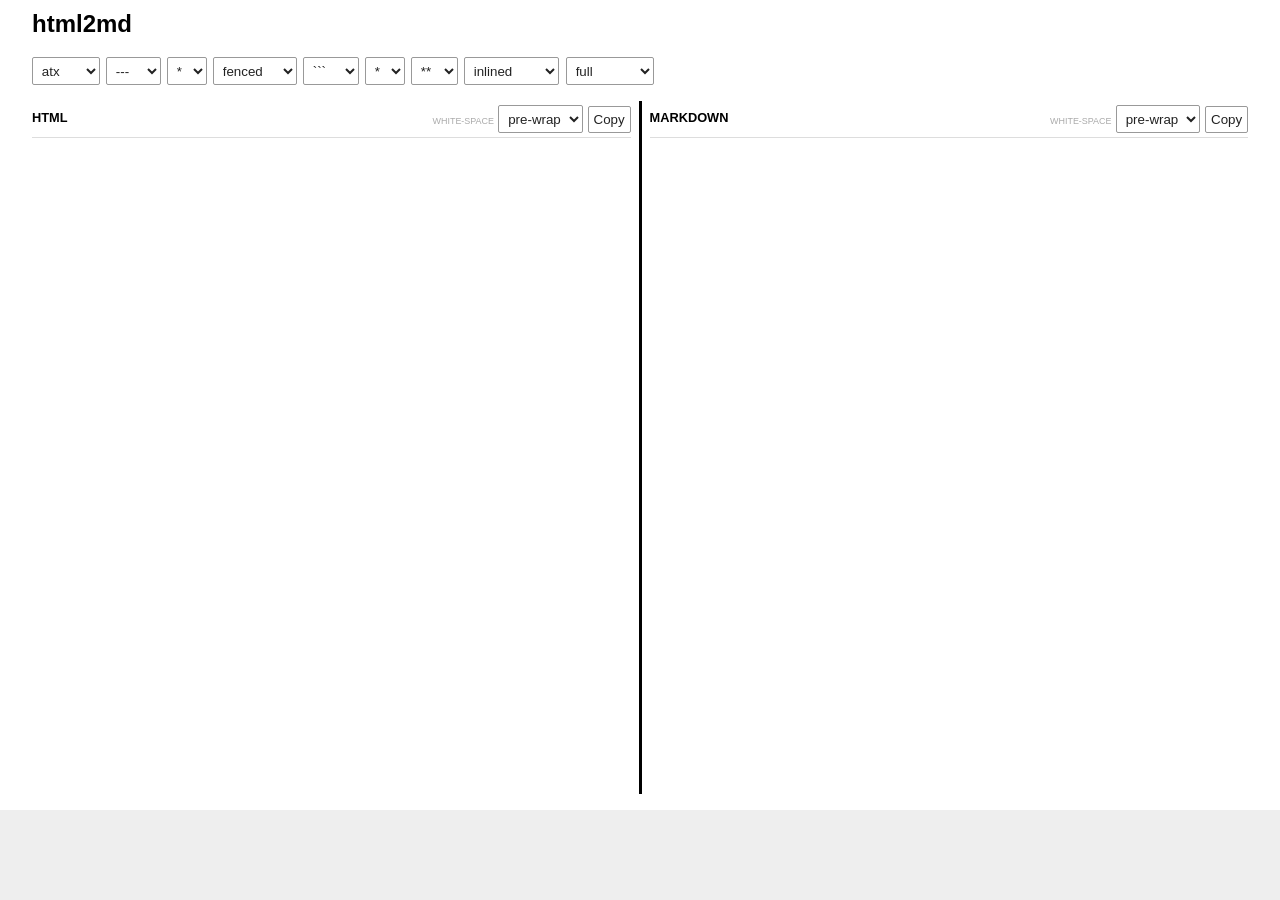
==== commit 1b4c4787: "Update events" ====
--- a/index.html
+++ b/index.html
@@ -36,83 +36,36 @@
   </header>
   <nav>
     <div class="container">
-      <form class="flex-grow wrap" id="options" onchange="turndownHtml()">
-        <label class="form-group flex col" for="headingStyle">
-          <select name="headingStyle" id="headingStyle">
-            <option value="setext">setext</option>
-            <option value="atx" selected>atx</option>
-          </select>
-        </label>
-        <label class="form-group flex col" for="hr">
-          <select name="hr" id="hr">
-            <option value="* * *">***</option>
-            <option value="---" selected>---</option>
-            <option value="___">___</option>
-          </select>
-        </label>
-        <label class="form-group flex col" for="bulletListMarker">
-          <select name="bulletListMarker" id="bulletListMarker">
-            <option value="*">*</option>
-            <option value="-">-</option>
-            <option value="+">+</option>
-          </select>
-        </label>
-        <label class="form-group flex col" for="codeBlockStyle">
-          <select name="codeBlockStyle" id="codeBlockStyle">
-            <option value="indented">indented</option>
-            <option value="fenced">fenced</option>
-          </select>
-        </label>
-        <label class="form-group flex col" for="fence">
-          <select name="fence" id="fence">
-            <option value="```">```</option>
-            <option value="~~~">~~~</option>
-          </select>
-        </label>
-        <label class="form-group flex col" for="emDelimiter">
-          <select name="emDelimiter" id="emDelimiter">
-            <option value="_">_</option>
-            <option value="*" selected>*</option>
-          </select>
-        </label>
-        <label class="form-group flex col" for="strongDelimiter">
-          <select name="strongDelimiter" id="strongDelimiter">
-            <option value="**" selected>**</option>
-            <option value="__">__</option>
-          </select>
-        </label>
-        <label class="form-group flex col" for="linkStyle">
-          <select name="linkStyle" id="linkStyle">
-            <option value="inlined">inlined</option>
-            <option value="referenced">referenced</option>
-          </select>
-        </label>
-        <label class="form-group flex col" for="linkReferenceStyle">
-          <select name="linkReferenceStyle" id="linkReferenceStyle">
-            <option value="full">full</option>
-            <option value="collapsed">collapsed</option>
-            <option value="shortcut">shortcut</option>
-          </select>
-        </label>
-      </form>
+        <form class="row" id="options" onchange="turndownHtml()"> 
+          <label name="heading"><select name="headingStyle" id="headingStyle"><option value="setext">setext</option><option value="atx" selected>atx</option></select> 
+          </label>
+          <label name="hr"><select name="hr" id="hr"><option value="* * *">***</option><option value="---" selected>---</option><option value="___">___</option></select></label>
+          <label name="bullet"><select name="bulletListMarker" id="bulletListMarker"><option value="*">*</option><option value="-">-</option><option value="+">+</option></select></label>
+          <label name="code block"><select name="codeBlockStyle" id="codeBlockStyle"><option value="indented">indented</option><option value="fenced" selected>fenced</option></select></label>
+          <label name="fence"><select name="fence" id="fence"><option value="```">```</option><option value="~~~">~~~</option></select></label>
+          <label name="em"><select name="emDelimiter" id="emDelimiter"><option value="_">_</option><option value="*" selected>*</option></select></label>
+          <label name="strong"><select name="strongDelimiter" id="strongDelimiter"><option value="**" selected>**</option><option value="__">__</option></select></label>
+          <label name="link"><select name="linkStyle" id="linkStyle"><option value="inlined">inlined</option><option value="referenced">referenced</option></select></label>
+          <label name="reference"><select name="linkReferenceStyle" id="linkReferenceStyle"><option value="full">full</option><option value="collapsed">collapsed</option><option value="shortcut">shortcut</option></select></label> 
+        </form>
     </div>
   </nav>
   <main>
-    <div class="container wrapper" style="--whitespace: pre; --gap-size: 0.25rem">
+    <div class="container wrapper" style="--whitespace:pre-wrap;--gap-size:0.25rem">
       <div id="html" class="flex col box parent">
         <div contenteditable="true" id="pasteclip"></div>
         <textarea id="htmlcode" style="white-space: var(--whitespace)"></textarea>
         <div class="header flex sb wrap">
-          <strong>HTML</strong>
-          <div class="options flex row gap flex-center">
+          <div><strong>HTML</strong></div>
+          <div class="options">
             <label class="form-group row" for="white-space">
-              <select name="whitespace" data-function="whiteSpace">
+              <select name="whitespace" onchange="formatWhiteSpace(this)">
                 <option value="pre-line">pre-line</option>
-                <option value="pre-wrap">pre-wrap</option>
-                <option value="pre" selected>pre</option>
+                <option value="pre-wrap" selected>pre-wrap</option>
+                <option value="pre">pre</option>
               </select>
             </label>
-            <button data-event="click" data-function="copyToClip">Copy</button>
+            <button onclick="copyToClip('#htmlcode')">Copy</button>
           </div>
         </div>
       </div>
@@ -120,15 +73,15 @@
       <div id="markdown" class="flex col box parent">
         <textarea id="markcode" style="white-space: var(--whitespace)"></textarea>
         <div class="header flex sb wrap">
-          <strong>MARKDOWN</strong>
-          <div class="options flex row gap flex-center">
+          <div><strong>MARKDOWN</strong></div>
+          <div class="options">
             <label class="form-group row" for="white-space">
-              <select name="whitespace" data-function="whiteSpace">
-                <option value="pre-wrap">pre-wrap</option>
-                <option value="pre" selected>pre</option>
+              <select name="whitespace" onchange="formatWhiteSpace(this)">
+                <option value="pre-wrap" selected>pre-wrap</option>
+                <option value="pre">pre</option>
               </select>
             </label>
-            <button data-event="click" data-function="copyToClip">Copy</button>
+            <button onclick="copyToClip('#markcode')">Copy</button>
           </div>
         </div>
       </div>
--- a/style.css
+++ b/style.css
@@ -1,38 +1,39 @@
 *{box-sizing:border-box;scrollbar-width:thin}
-html{line-height:1.15;font-size:14px;margin:0;padding:0}
-body{font-size:inherit;height:100vh;width:100%;padding:0;display:flex;overflow-y:hidden;flex-direction:column;font-family:helvetica,sans-serif;overflow-x:hidden;margin:auto;position:relative;margin:auto;gap:.5rem 1rem}
+html{line-height:1.15;font-size:16px;margin:0;padding:0}
+body{font-size:inherit;height:100vh;width:100%;padding:0;display:flex;overflow-y:hidden;flex-direction:column;font-family:helvetica,sans-serif;overflow-x:hidden;margin:auto;position:relative;margin:auto;gap:1rem 1rem;scrollbar-width:thin}
 main{flex:1}
-h1{font-size:1.5rem;line-height:1;padding:0;margin:0 0;font-weight:700;font-family:helvetica neue,helvetica,sans-serif}
+footer{min-height:10vh;background:#eee;margin:0}
+h1{font-size:1.5rem;line-height:1;padding:0;margin:0;font-weight:700;padding:.3rem 0;font-family:helvetica,sans-serif}
 h1 a{color:inherit;text-decoration:none}
 hr{box-sizing:content-box;height:0;overflow:visible}
-textarea{outline:0;scrollbar-width:thin;height:100%;width:100%;font-family:courier,monospace;line-height:1.1;resize:none;min-width:100px;z-index:1000;padding:0 0;max-width:calc(100vw - (var(--padding) * 2));max-height:100%;border:0;background:0 0;font-size:.75rem}
+textarea{outline:0;scrollbar-width:thin;height:100%;width:100%;font-family:monospace;line-height:1.1;resize:none;min-width:100px;z-index:1000;padding:0;max-width:calc(100vw - (var(--padding) * 2));max-height:100%;border:0;background:0 0;font-size:.8em}
 textarea{color:var(--text-color);scrollbar-width:thin}
 p{margin:0}
 header{display:flex;justify-content:space-between;flex-direction:column;gap:var(--gap-size);padding-top:.45rem}
-nav{border-bottom:2px solid;padding-bottom:calc(var(--gap-size,.5rem) * 1.5)}
-button,select{color:#222;border-radius:2px;border:1px solid #999;background:#fff}
+form{gap:.4rem;display:flex;flex-wrap:wrap}
+button,select{color:#222;border-radius:2px;border:1px solid #999;background:#fff;padding:.3rem;max-height: 1.75rem;}
 button:hover,select:hover{background:#eee}
 footer .container{padding:.5rem 0;border-top:1px solid #fff;font-size:.8rem}
 #pasteclip{top:0;z-index:-1;height:100%;width:100%;outline:0;position:absolute}
+#pasteclip.hide{height:1px;overflow-y:hidden}
 #htmlcode{background:#fff;z-index:1000}
-#options{display:flex;width:100%;flex-wrap:wrap;gap:.5rem .5rem}
-.box{box-sizing:border-box;flex-grow:1;max-width:100vw;width:100%;position:relative;z-index:10;min-height:100%;top:0}
-.box{min-width:200px;position:relative;overflow-y:hidden;display:flex;flex-direction:column}
-.col{flex-direction:column!important}
+.header div{display:flex;gap:.3rem;align-items: end;}
+.options2{display:flex;flex-wrap:wrap;gap:.5rem .5rem}
+.box{box-sizing:border-box;flex-grow:1;max-width:100vw;width:100%;position:relative;z-index:10;min-height:100%;top:0;flex-direction:column-reverse;display:flex}
+.box{min-width:200px;position:relative;overflow-y:hidden}
 .container{display:flex;width:95%;position:relative;height:100%;gap:var(--gap-size,1rem);margin:auto}
-.flex-center{align-items:center}
-.flex-center>*{align-items:inherit}
+.flex-center2{align-items:center}
+.flex-center2>*{align-items:inherit}
 .flex{display:flex}
-.form-group:before{content:attr(for);font-size:.75rem}
-.form-group{display:flex;flex-direction:column;gap:.15rem .25rem/*! align-items: center; */}
+.form-group:before{content:attr(for);font-size:.7em;text-transform:uppercase;padding:0 .05rem;overflow:hidden;color:#aaa}
+.form-group2{display:flex;flex-direction:column;gap:.15rem .25rem}
 .gap{gap:var(--gap-size,1rem)}
-.h-100{height:100%}
+.h-1002{height:100%}
 .handler::before{content:"";display:block;width:3px;height:100%;background:var(--border-color,#87ceeb)}
 .handler:hover{--border-color:skyblue}
 .handler{width:12px;padding:0;cursor:ew-resize;z-index:10;height:100%;display:block;border-left:var(--handler) solid;border-right:var(--handler) solid;border-color:transparent}
-.header{display:flex;padding:.25rem 0;border-top:1px solid #222;font-size:.8rem;align-items:center}
+.header{display:flex;padding:.25rem 0;border-bottom:1px solid #ddd;font-size:.8rem;align-items:center;padding:.25rem 0;margin-bottom:.75rem}
 .hidden,[hidden]{display:none!important}
-.message{font-size:1.3rem;position:absolute;z-index:-1;left:1rem;width:80%;top:3rem;margin:auto}
 .row{flex-direction:row!important}
 .sb{justify-content:space-between}
 .wrap{flex-wrap:wrap}
@@ -42,9 +43,11 @@
 .handler{min-width:99%;height:12px;cursor:row-resize}
 .handler:before{width:102%;height:4px;box-sizing:border-box}
 .box{min-width:100%;height:100%;min-height:min(100px,20vh);max-width:calc(100vw - (var(--padding) * 2.5));flex-direction:column-reverse}
-.header{display:flex;justify-content:space-between;width:95%;border-top:1px solid #eee;border-bottom:0;width:100%;max-width:none}
+.header{display:flex;justify-content:space-between;width:95%;border-bottom:1px solid #eee;border-top:0;width:100%;max-width:none}
 form{max-height:100px!important;height:100%}
 main .container{flex-direction:column!important;height:100%;gap:.5rem;max-height:80vh!important}
+nav{--gap-size:0.5rem}
+header h1{display:none}
 }
 @media screen and (max-height:400px){
 .container{margin:auto;display:flex;flex-direction:row}
@@ -53,6 +56,5 @@
 nav{--gap-size:0.5rem}
 }
 @media (max-width:600px){
-nav{--gap-size:0.5rem}
-header h1{display:none}
+
 }
